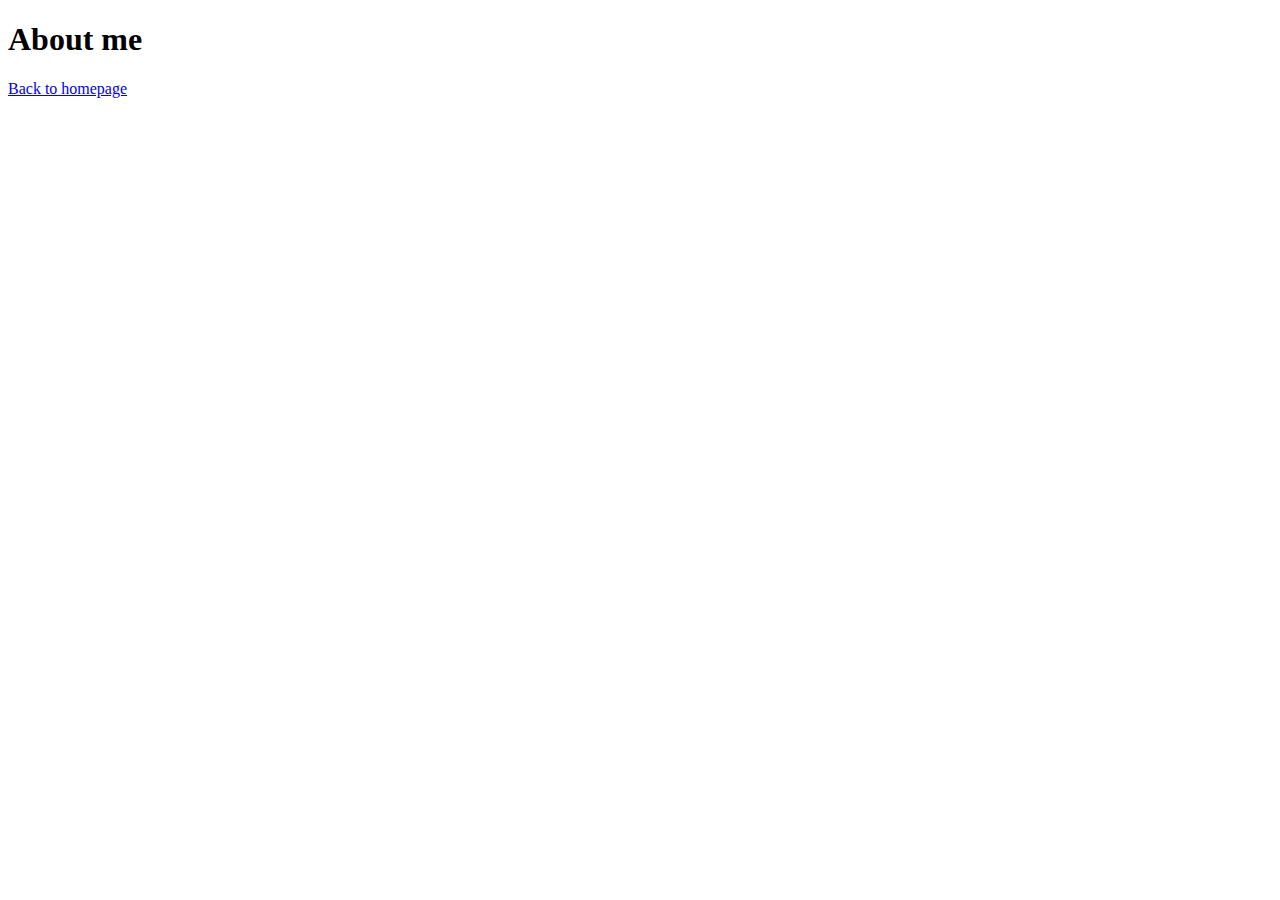
==== about.html @ 476c221d "making multiple -pages page" ====
<!DOCTYPE html>
<html lang="en">
  <head>
    <meta charset="UTF-8" />
    <meta http-equiv="X-UA-Compatible" content="IE=edge" />
    <meta name="viewport" content="width=device-width, initial-scale=1.0" />
    <link rel="stylesheet" href="/styles/app.css" />
    <title>About me</title>
  </head>
  <body>
    <h1>About me</h1>
    <a href="/index.html">Back to homepage</a>
  </body>
</html>
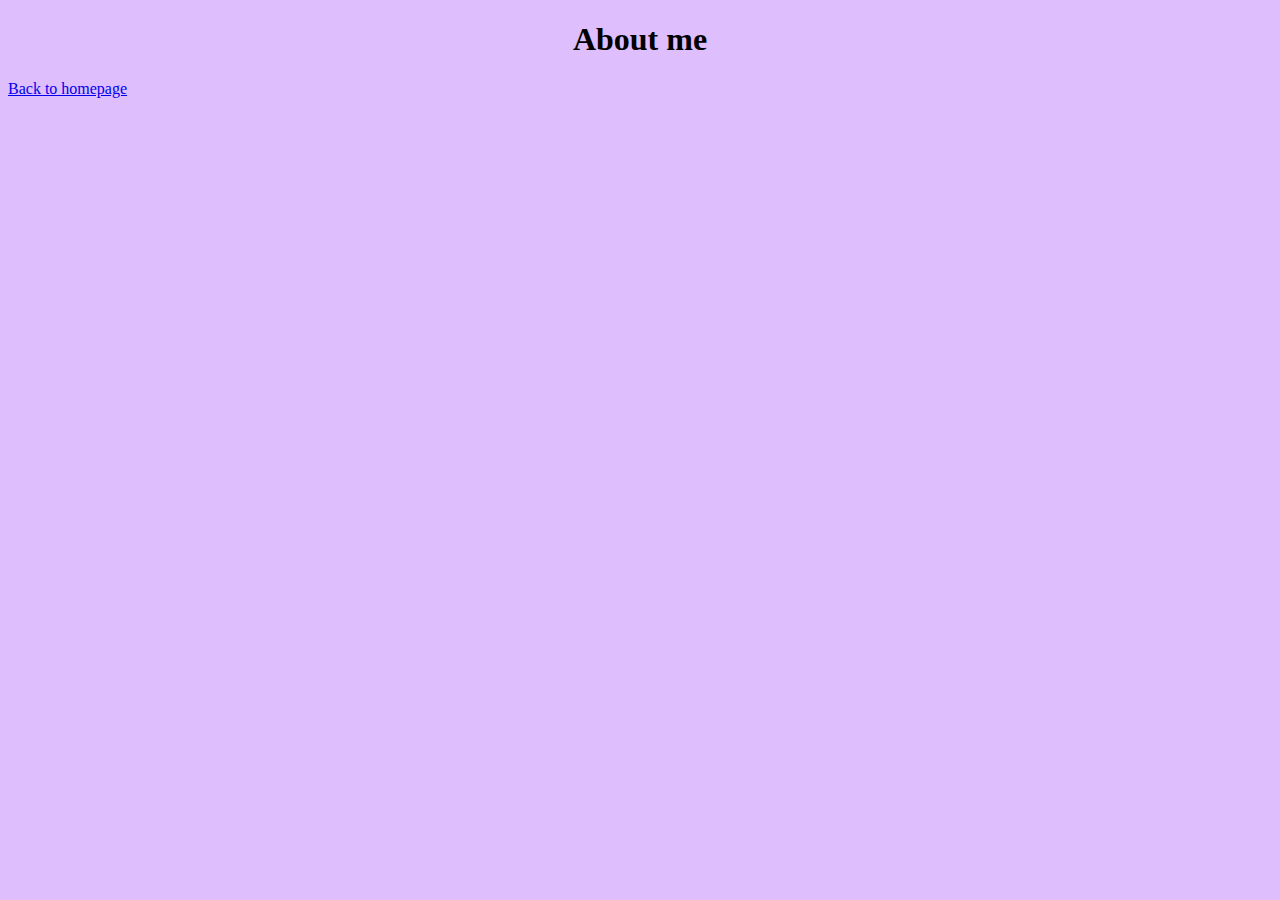
==== commit c636ad30: "css working" ====
--- a/about.html
+++ b/about.html
@@ -4,7 +4,7 @@
     <meta charset="UTF-8" />
     <meta http-equiv="X-UA-Compatible" content="IE=edge" />
     <meta name="viewport" content="width=device-width, initial-scale=1.0" />
-    <link rel="stylesheet" href="/styles/app.css" />
+    <link rel="stylesheet" href="src/style.css" />
     <title>About me</title>
   </head>
   <body>
--- a/src/style.css
+++ b/src/style.css
@@ -0,0 +1,6 @@
+body {
+  background: rgb(223, 190, 254);
+}
+h1 {
+  text-align: center;
+}
